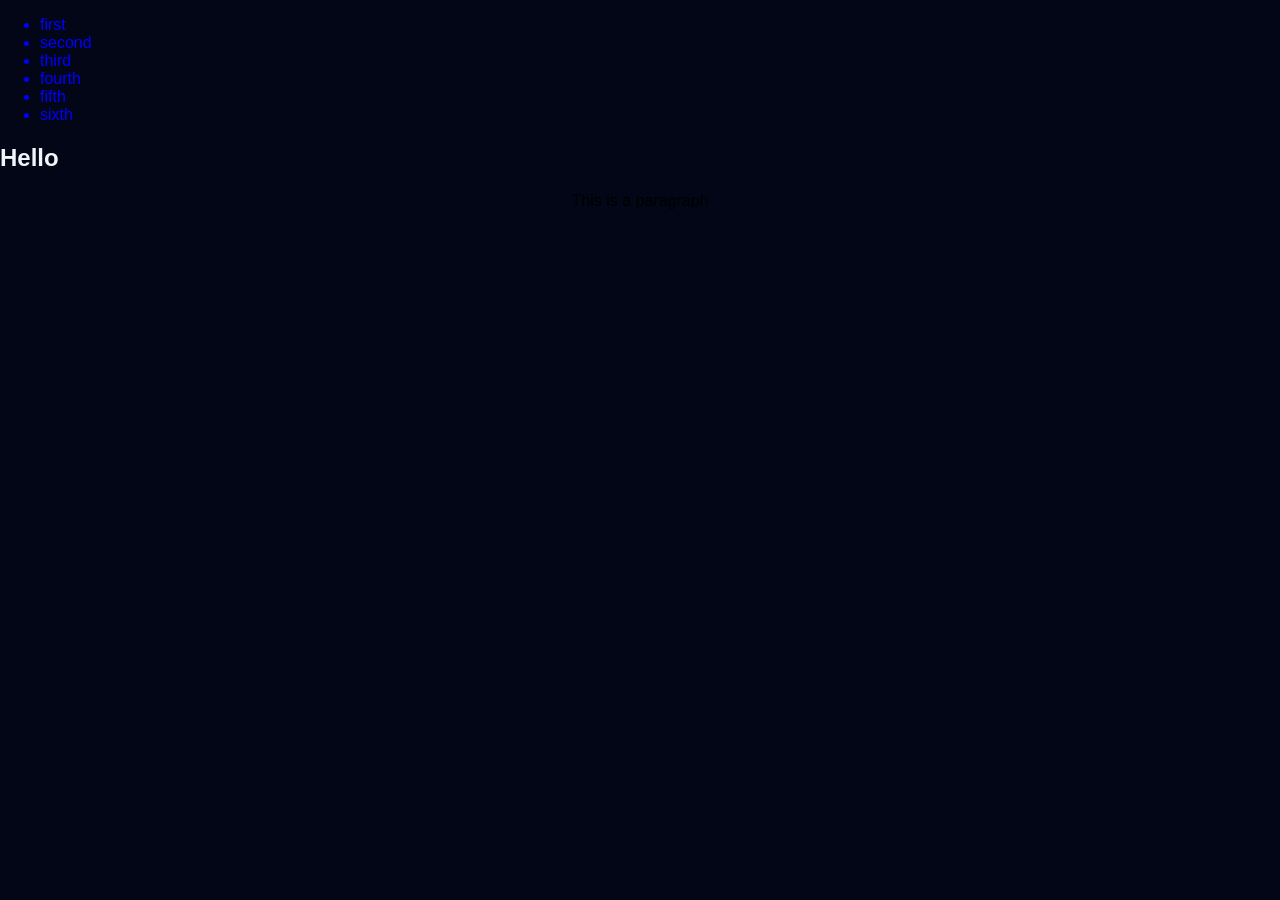
==== add.html @ 9f2a581c "fix merges" ====
<!DOCTYPE html>
<html lang="en">
    <head>
        <title>hello</title>
        <link rel="stylesheet" href="styles.css">
        <meta charset="UTF-8">
        <meta name="viewport" content="width=device-width, initial-scale=1.0">
    </head>
    <body>
        <nav style="color:blue";>
            <ul>
                <li>first</li>
                <li>second</li>
                <li>third</li>
                <li>fourth</li>
                <li>fifth</li>
                <li>sixth</li>
            </ul>

        </nav>
        <section>
            <div>
                <h1>Hello</h1>
                <p>This is a paragraph</p>
            </div>
        </section>
        <footer>
            
        </footer>
    </body>
</html>
---- styles.css ----
* {
    box-sizing: border-box;
}

body{
    margin: 0; 
    font-family: Arial, Helvetica, sans-serif;
    background-color: #020617;
}

.navbar{
    position: sticky;
    top: 0;
    z-index: 1000;

    border-bottom: 1px solid rgba(14, 165, 233, 0.7); 
    
    align-items: center;
    display: flex;
    justify-content: space-between;
    height: 70px;

    background-color: rgba(2, 6, 23, 0.5);
    backdrop-filter: blur(10px);
   
}

.navbar-home{
    text-decoration: none;
    margin-left: 19.5rem;

    font-size: 1rem;
    font-weight: 600;
    letter-spacing: 0.025em;

    color: #f1f5f9; 
}

.navbar ul, .navbar-links{  /* added class navbar-links for hamburger menu */
    display: flex;
    list-style: none;
    margin: 0;
    padding: 0;
    text-decoration: none;
    margin-right: 21.5rem;
    justify-content: space-evenly;
    gap: 8rem;

    font-size: 1rem;
    font-weight: 600;
    letter-spacing: 0.025em;

}
.navbar li a{
    text-decoration: none;
  
    color: #f1f5f9;
}


.navbar-toggle{
    display: none;
    flex-direction: column;
    justify-content: center;
    margin-right: 10px;
    gap: 5px;
    width: 40px;
    height: 40px;
    padding: 0;
    border: 1px solid rgba(14, 165, 233, 0.7);
    border-radius: 6px;
    background: transparent;
    cursor: pointer;
}

.navbar-toggle span{
    display: block;
    width: 20px;
    height: 2px;
    margin: 0 auto;
    
    background-color: #f1f5f9;
    transition: transform 0.3s ease, opacity 0.3s ease;
}
.navbar-toggle.active span:nth-child(1){
    transform: translateY(7px) rotate(45deg);
}
.navbar-toggle.active span:nth-child(2){
    opacity: 0;
}
.navbar-toggle.active span:nth-child(3){
    transform: translateY(-7px) rotate(-45deg);
}

.info-1{
    padding-top: 200px;
    display: flex;
    padding-bottom: 100px;

    max-width: 80rem;
    margin: 0 auto;
}

.main{
    padding: 30px;
    max-width: 530px;
    border: 1px solid rgba(14, 165, 233, 0.7) ;
    border-radius: 0.5rem;
    padding: 35px 30px;    

}

.main p , a, h1, h3{
    color: #f1f5f9;
    text-align: justify;
}

.main p{
    font-size: 16px;
    font-weight: 400;
    margin: 0;
    line-height: 1.8;
    margin: 0 0 30px 0;  
    
}

.main h1{
    font-size: 35px;
    font-weight: 800;
    margin: 0;
    padding-bottom: 20px;
}

.main h3{
    font-size: 20px;
    font-weight: 600;
    margin: 0;
}

.contact-me{
    display: flex;
    gap: 10px;

}
.contact-me a{
    text-decoration: none;
    padding: 15px;
}

.c{
    border: 1px solid rgba(14, 165, 233, 0.7) ;
    border-radius: 10rem;
    font-size: 15px;
    font-weight: 600;
}

.v{

    border: 1px solid rgba(14, 165, 233, 0.7) ;
    border-radius: 10rem;
    background-color: #f1f5f9;
    color: #000;
    font-size: 15px;
    font-weight: 600;

}

.me-1{
    padding-left: 290px;
}

.photo{
    width: 330px;
    height: 330px;
    overflow: hidden;
    border: 1.5px solid rgba(14, 165, 233, 0.7); 
    border-radius: 50%;
}

.photo img{
    width: 100%;
    height: 100%;
 
}

.about-me{
    max-width: 80rem;
    margin: 0 auto;
    padding-bottom: 100px;

}

.about-me h1{
    text-align: center;
    padding-top: 100px;
    padding-bottom: 40px;
}

.sep{
    display: flex;
    align-items: center;
    margin: 0;

}

.photo2{
    width: 260px;
    height: 260px;
    overflow: hidden;
    border-radius: 50%;
    border: 1.5px solid rgba(14, 165, 233, 0.7);

    
    margin-left: 180px;
}

.photo2 img{
    width: 100%;
    height: 100%;

}

.description{
   
    color: #f1f5f9;
    text-align: justify;

}
.description p{
    width: 610px;
    line-height: 1.8;
    font-size: 18px;
    font-weight: 400;
    text-align: justify;


    margin-left: 220px;

}

.projects{
    padding-top: 100px;
    max-width: 80rem;
    padding-bottom: 100px;
    margin: 0 auto;

}.projects h1{
    text-align: center;
    padding-bottom: 80px;
}

.project-row{
    display: flex;
    flex-wrap: wrap;
    gap: 40px;
    margin-left: 150px;
}
    
.project-card{
    flex: 1 1 calc(50% - 80px);   /* for wrapping two cards in a row*/
    justify-content: center;
}
.card-image{
    position: relative;  /* for parent hover transition*/
    width: 100%;
    max-width: 400px;
    height: 250px;
    border-radius: 5%;
    overflow: hidden;
    border: 1px solid rgba(14, 165, 233, 0.7);
    
    
}
.card-image img{ 
    width: 100%;
    height: 100%;
    object-fit: cover;
    object-position: center;

    
}

.project-card h3{
    padding-top: 16px;
    color: #ffffff;
    font-size: 20px;
    margin-bottom: 0;
    text-align: justify;
}
.project-card p {
    width: 100%;
    max-width: 400px;
    margin-top: 8px;
    font-size: 15px;
    font-weight: 400;
    color: #9ca3af;
    text-align: justify;
}

.card-overlay{
    position: absolute; /* for child hover transition*/
    top: 0;
    left: 0;
    width: 100%;
    height: 100%;

    background-color: rgba(0, 0, 0, 0.6);
    opacity: 0;
    

    display: flex;
    flex-direction: column;
    align-items: center;
    justify-content: center;
    gap: 16px;
    transition: opacity 0.3s ease; 

}

.btn-live{
    text-align: center;
    padding: 14px 30px;


    text-decoration: none;
    border: 2px solid rgba(14, 165, 233, 0.7);
    border-radius: 999px;
    color: #ffffff;

    font-size: 14px;
    font-weight: 500;
}

.btn-code{
    padding: 14px 35px;
    text-decoration: none;
    border-radius: 999px;

    background-color: #ffffff;
    color: #000;

    font-size: 14px;
    font-weight: 500;
}
.btn-code:hover{ 
    color: #ffffff;
    background-color: #64748b;
    
}

.btn-live:hover{
    background-color: #3b82f6;

}
.card-image:hover img{
    filter: grayscale(50%);
}

.card-image:hover .card-overlay{ 
    opacity: 1; /* for transition*/
}


.contact-infos{ 
    background-color: #050d30;
    padding-top: 100px;
    padding-bottom: 100px;
}
.contact-content{
    max-width: 80rem;
    margin: 0 auto;
    
} 
.contact-content h1, p{
    text-align: center;
    margin: 0;
    margin-bottom: 10px;
}
.contact-content p{
    color: #9ca3af;
    padding-bottom: 50px;
}

.contact-outline{
  display: flex;  /* used to  align items*/
  justify-content: center;  /* center first name last name*/
  margin: 0;
  gap:40px;

}
.contact-outline2{
    margin: 0;
    margin-left: 310px;

    
}


.individual-field {
    color: #f1f5f9;
    display: flex; /* used to stock each items*/
    flex-direction: column; /* used to stock each items*/
    gap: 10px;
    max-width: 660px; /* used to match the size of firstname, Lastname*/
} 

.individual-field label{
    font-size: 14px;
    font-weight: 600;
    margin: 0;
}

.individual-field input,
.individual-field textarea
{
    background-color: rgba(255, 255, 255, 0.1);
    margin-bottom: 40px;
    padding: 12px 70px; /* for border size*/
    width: 100%;
    box-sizing: border-box;


    border: 1px solid rgba(255, 255, 255, 0.1);
    border-radius: 6px;
    color: #ffffff;

}
.individual-field textarea{
     
    resize: vertical;    

}

.individual-field button{

    margin-top: 20px;
    font-size: 14px;
    font-weight: 600;

    background-color: #6366f1;
    margin-bottom: 40px;
    border: 1px solid rgba(255, 255, 255, 0.1);
    padding: 14px 70px;  /* for border size*/
    border-radius: 6px;
    color: #ffffff;
}

.footer{
    padding-top: 100px;
    padding-bottom: 100px;
}
.footer-content{
    display: flex;
    justify-content: center;
    gap: 40px;
  

}

.footer-content a{
    text-decoration: none;
    font-size: 14px;
    font-weight: 600;

}

.footer-social{
    display: flex;
    justify-content: center;
    gap: 40px;
    padding-top: 30px;

}

.footer-social a{
    text-decoration: none;
    font-size: 14px;
    font-weight: 600;
    color: #f1f5f9;
}




.footer-social a:hover {
    color: #3b82f6;
}

.footer-content a:hover {
    color: #3b82f6;
}
.navbar a:hover {
    color: #3b82f6;
}
.individual-field button:hover{
    color: #000;
}
.c:hover{
    background-color: #3b82f6;
}
.v:hover{
    background-color:  rgba(255, 255, 255, 0.1);
    color: #ffffff;
}

.phone-select{
    display:flex;
    align-items: center;
    width: 100%;
    margin-bottom: 40px;
    background-color: rgba(255, 255, 255, 0.1);
    border: 1px solid rgba(255, 255, 255, 0.1);
    border-radius: 6px;
    overflow: hidden;
    box-sizing: border-box;
}
.country-select{
    position: relative;
    border-right: 1px solid rgba(255, 255, 255, 0.1);

 
}
.country-select select{
    padding: 12px 2rem 12px 1rem;
    appearance: none;
    background: transparent;
    border: none;
    cursor: pointer;
    outline: none;
    color: #9ca3af;
 

}
.country-select::after{
    content: "▼";
    position: absolute;
    right: 0.5rem;
    top: 50%;
    transform: translateY(-50%);
    color: #9ca3af;
    pointer-events: none;
    font-size: 0.6rem;
}
.phone-select input{
    flex:1;
    width: 100%;
    background: transparent;
    border: none;
    margin-bottom: 0;
    padding: 12px 70px 12px 1rem;
    outline: none;
    color: #ffffff;
    box-sizing: border-box;
}
.phone-select input::placeholder {
    color: #6b7280;
}

html {
    scroll-behavior: smooth;
}

@media (max-width: 1200px) {
    .navbar-home {
        margin-left: 2rem;
    }

    .navbar ul,
    .navbar-links {
        margin-right: 2rem;
        gap: 4rem;
    }

    .me-1 {
        padding-left: 80px;
    }

    .photo2 {
        margin-left: 80px;
    }

    .description p {
        margin-left: 80px;
        width: auto;
        max-width: 520px;
    }

    .project-row {
        margin-left: 60px;
        padding-right: 1.5rem;
    }

    .contact-outline2 {
        margin-left: 120px;
    }
}

@media (max-width: 992px) {
    .info-1 {
        flex-direction: column;
        align-items: center;
        padding: 120px 1.5rem 80px;
        gap: 40px;
    }

    .main {
        width: 100%;
        max-width: 600px;
    }

    .me-1 {
        padding-left: 0;
    }

    .sep {
        flex-direction: column;
        align-items: center;
        gap: 40px;
        padding: 0 1.5rem;
    }

    .photo2 {
        margin-left: 0;
    }

    .description p {
        margin-left: 0;
        width: 100%;
        max-width: 600px;
    }

    .project-row {
        margin-left: 0;
        justify-content: center;
        padding: 0 1.5rem;
    }

    .project-card {
        flex: 1 1 100%;
        max-width: 400px;
        display: flex;
        flex-direction: column;
        align-items: center;
    }

    .contact-outline {
        flex-direction: column;
        align-items: center;
        padding: 0 1.5rem;
        gap: 0;
    }

    .contact-outline2 {
        margin-left: 0;
        padding: 0 1.5rem;
        display: flex;
        flex-direction: column;
        align-items: center;
    }

    .individual-field {
        width: 100%;
        max-width: 600px;
    }

    .contact-content {
        padding: 0 1.5rem;
    }
}

@media (max-width: 768px) {
    .navbar-toggle{
        display: flex;
    }
    .navbar-links{
        display: none;
    }
    .navbar-links.active{
        min-height: calc(100vh - 70px);  /* full screen minus navbar height */
        justify-content: flex-start;
        background-color: rgba(2, 6, 23, 0.5);
        backdrop-filter: blur(10px);
    }

    .navbar ul,
    .navbar-links {
        display: none;
        position: absolute;
        top: 70px;
        left: 0;
        right: 0;
        flex-direction: column;
        gap: 0;
        margin-right: 0;
        padding: 1rem 1.5rem 1.5rem;
        background-color: rgba(2, 6, 23, 0.98);
        border-bottom: 1px solid rgba(14, 165, 233, 0.7);
        backdrop-filter: blur(10px);
    }
    .navbar ul.active,
    .navbar-links.active {
        display: flex;
    }
    .navbar li {
        width: 100%;
    }
    .navbar li a {
        display: block;
        padding: 0.75rem 0;
    }
    .navbar-home{
        text-decoration: none;
        margin-left: 2rem;
    
        font-size: 1rem;
        font-weight: 600;
        letter-spacing: 0.025em;
    
        color: #f1f5f9; 
    }

    .info-1 {
        padding-top: 80px;
        padding-bottom: 20px;
    }

    .main h1 {
        font-size: 28px;
    }

    .main h3 {
        font-size: 18px;
    }

    .contact-me {
        flex-direction: column;
     
    }

    .contact-me a {
        text-align: center;
    }

    .photo {
        width: 260px;
        height: 260px;
    }

    .about-me h1 {
        padding-top: 40px;
        font-size: 28px;
    }
    .about-me {
        padding-bottom: 50px;
    }

    .photo2 {
        display: none;
    }

    .description p {
        font-size: 16px;
        
        
    }

    .projects {
        padding-top: 1px;
        padding-bottom: 60px;
    }

    .projects h1 {
        padding-bottom: 40px;
        font-size: 28px;
    }

    .individual-field input,
    .individual-field textarea {
        padding: 12px 16px;
    }

    .phone-select input {
        padding: 12px 16px 12px 1rem;
    }

    .individual-field button {
        width: 100%;
        padding: 14px 16px;
    }

    .contact-infos {
        padding-top: 60px;
        padding-bottom: 60px;
    }

    .footer {
        padding-top: 60px;
        padding-bottom: 60px;
    }

    .footer-content {
        flex-wrap: wrap;
        gap: 20px;
        padding: 0 1.5rem;
    }

    .footer-social {
        flex-wrap: wrap;
        gap: 24px;
    }
}

@media (max-width: 480px) {
    .navbar-home {
        margin-left: 1rem;
    }

    .navbar-toggle {
        margin-right: 1rem;
    }

    .main {
        padding: 24px 20px;
    }

    .main p {
        font-size: 15px;
    }

    .project-row {
        gap: 32px;
    }

    .card-image {
        height: 200px;
    }
    
}
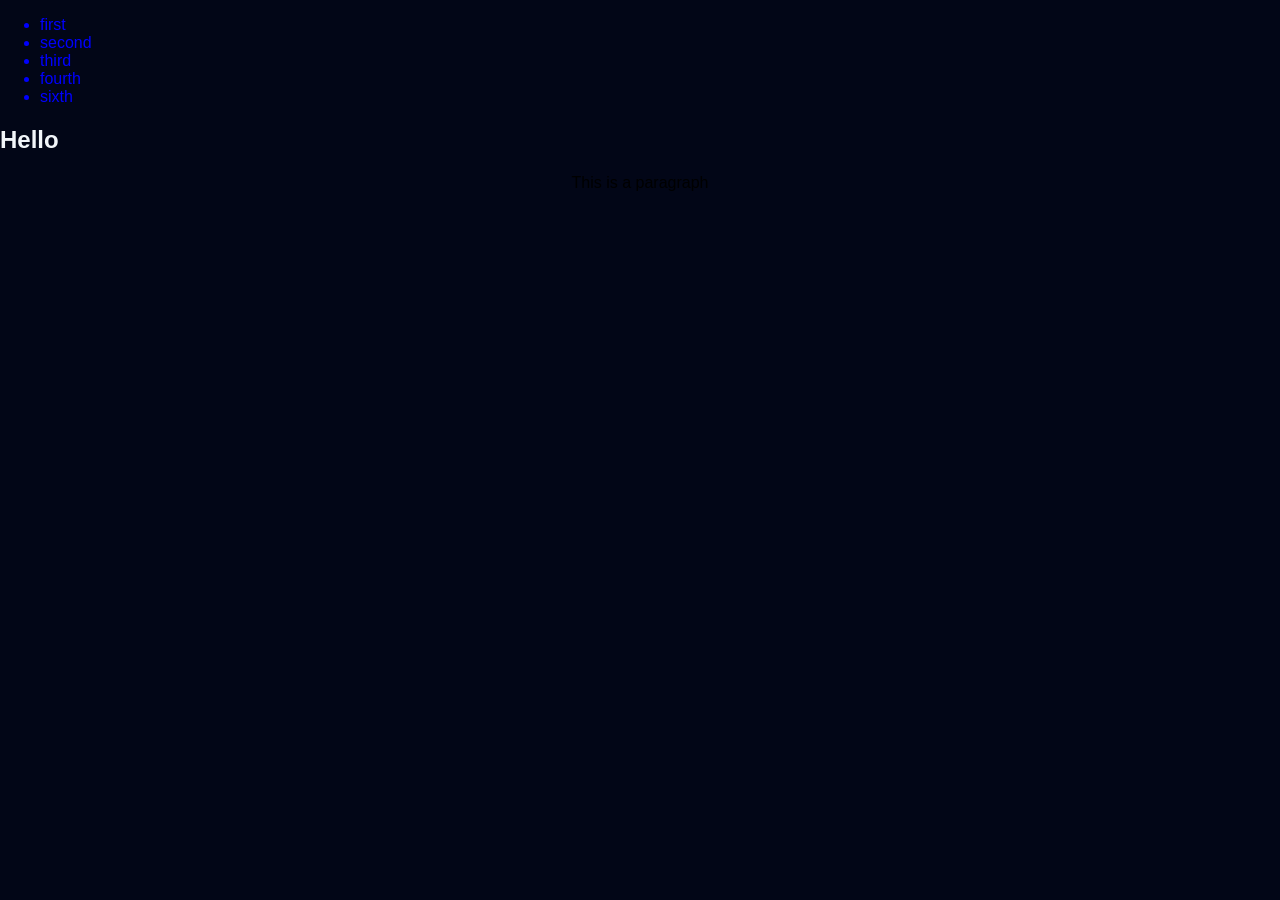
==== commit 391ba704: "edit" ====
--- a/add.html
+++ b/add.html
@@ -13,7 +13,6 @@
                 <li>second</li>
                 <li>third</li>
                 <li>fourth</li>
-                <li>fifth</li>
                 <li>sixth</li>
             </ul>
 
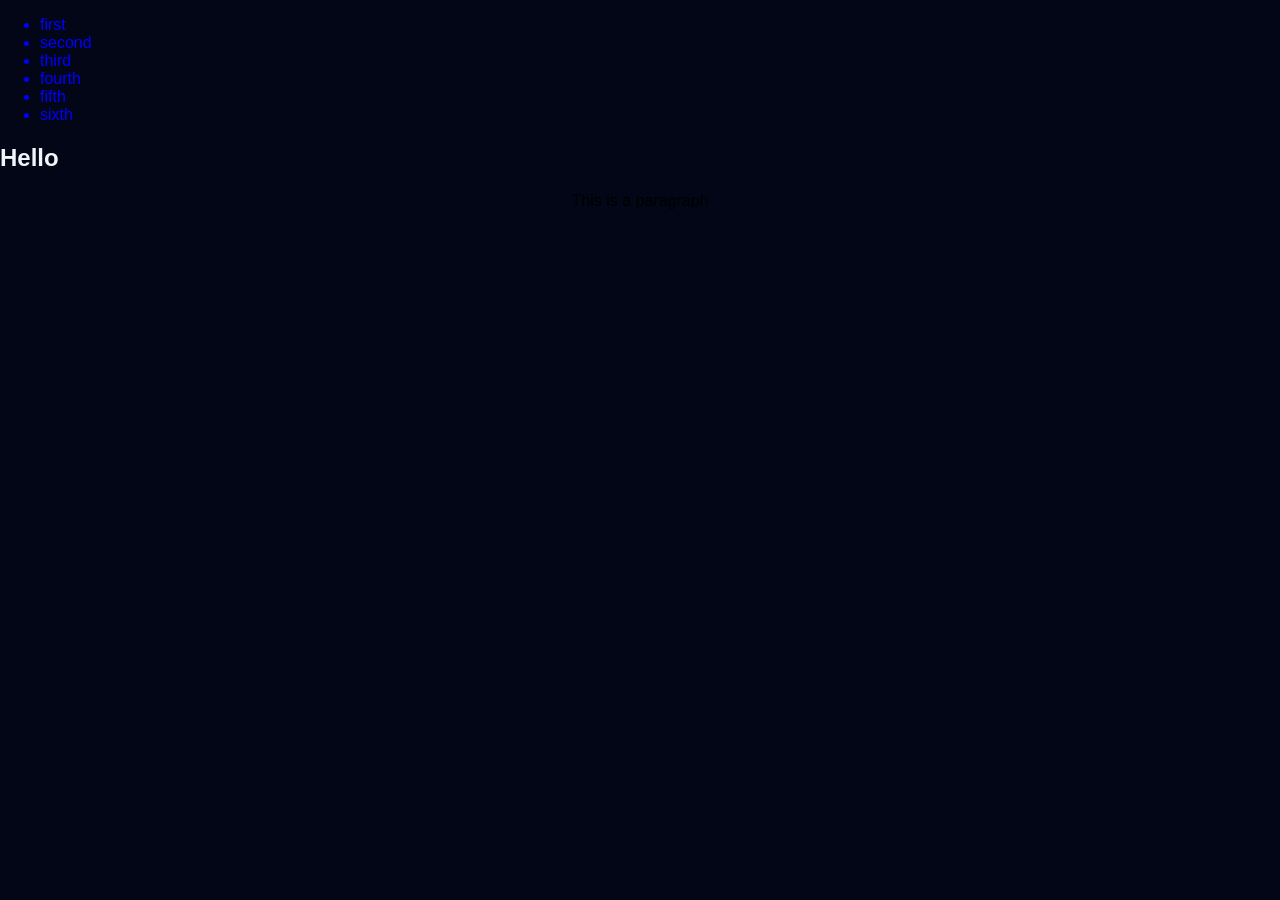
==== commit 3faa5e30: "Add fifth item to the navigation list" ====
--- a/add.html
+++ b/add.html
@@ -13,6 +13,7 @@
                 <li>second</li>
                 <li>third</li>
                 <li>fourth</li>
+                <li>fifth</li>
                 <li>sixth</li>
             </ul>
 
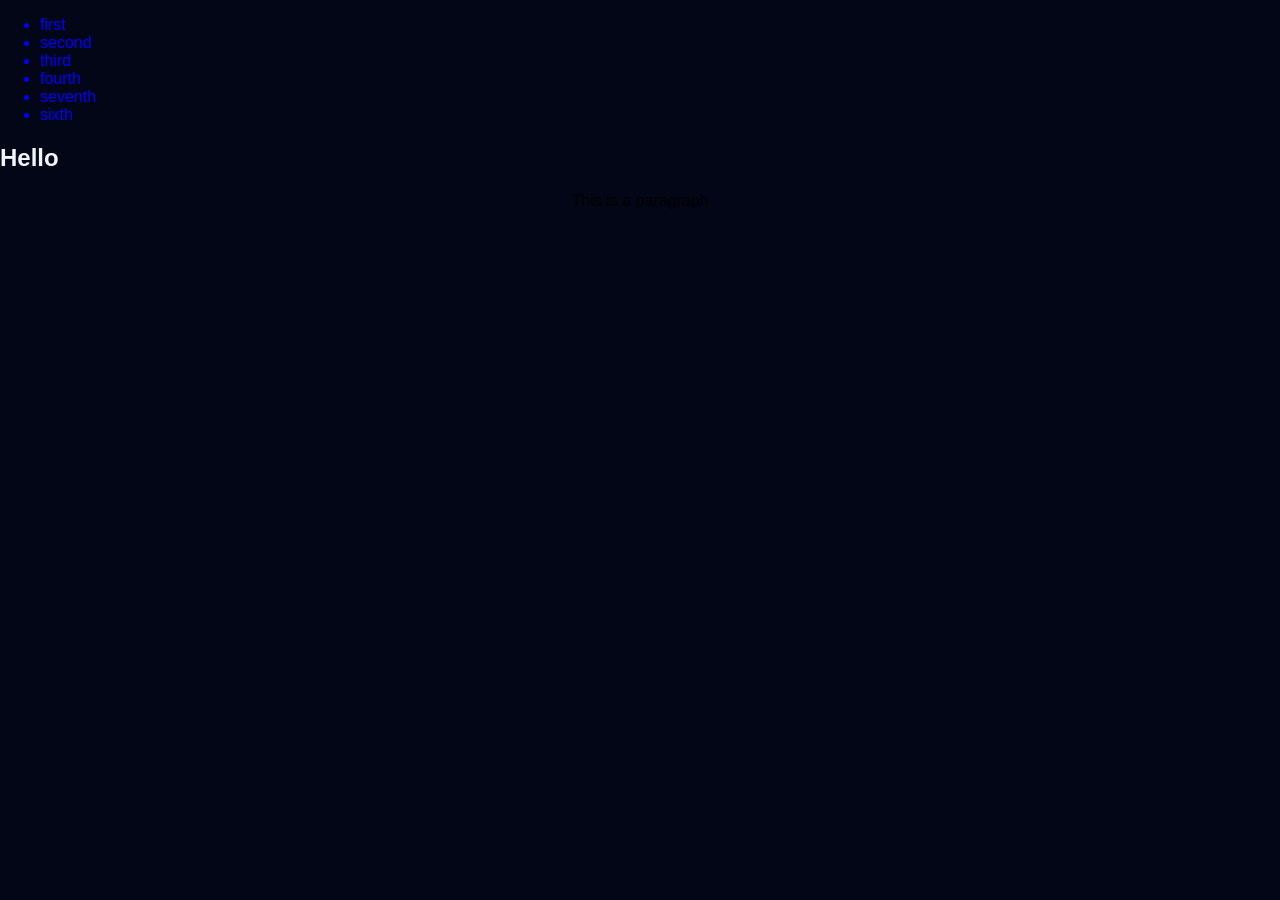
==== commit 28742f05: "added seven" ====
--- a/add.html
+++ b/add.html
@@ -13,7 +13,7 @@
                 <li>second</li>
                 <li>third</li>
                 <li>fourth</li>
-                <li>fifth</li>
+                <li>seventh</li>
                 <li>sixth</li>
             </ul>
 
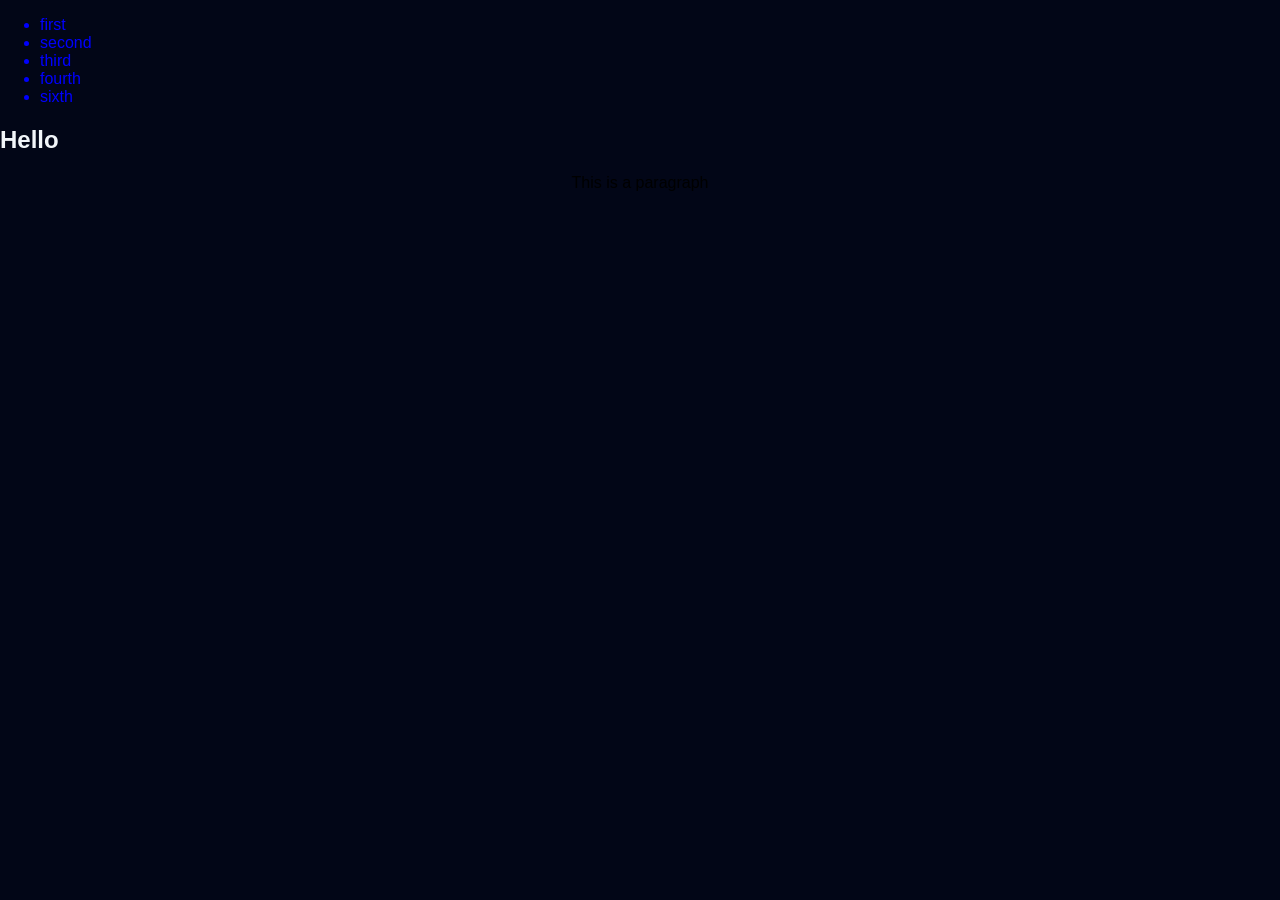
==== commit ebf9eefb: "remove fifth li" ====
--- a/add.html
+++ b/add.html
@@ -12,8 +12,7 @@
                 <li>first</li>
                 <li>second</li>
                 <li>third</li>
-                <li>fourth</li>
-                <li>seventh</li>
+                <li>fourth</li>     
                 <li>sixth</li>
             </ul>
 
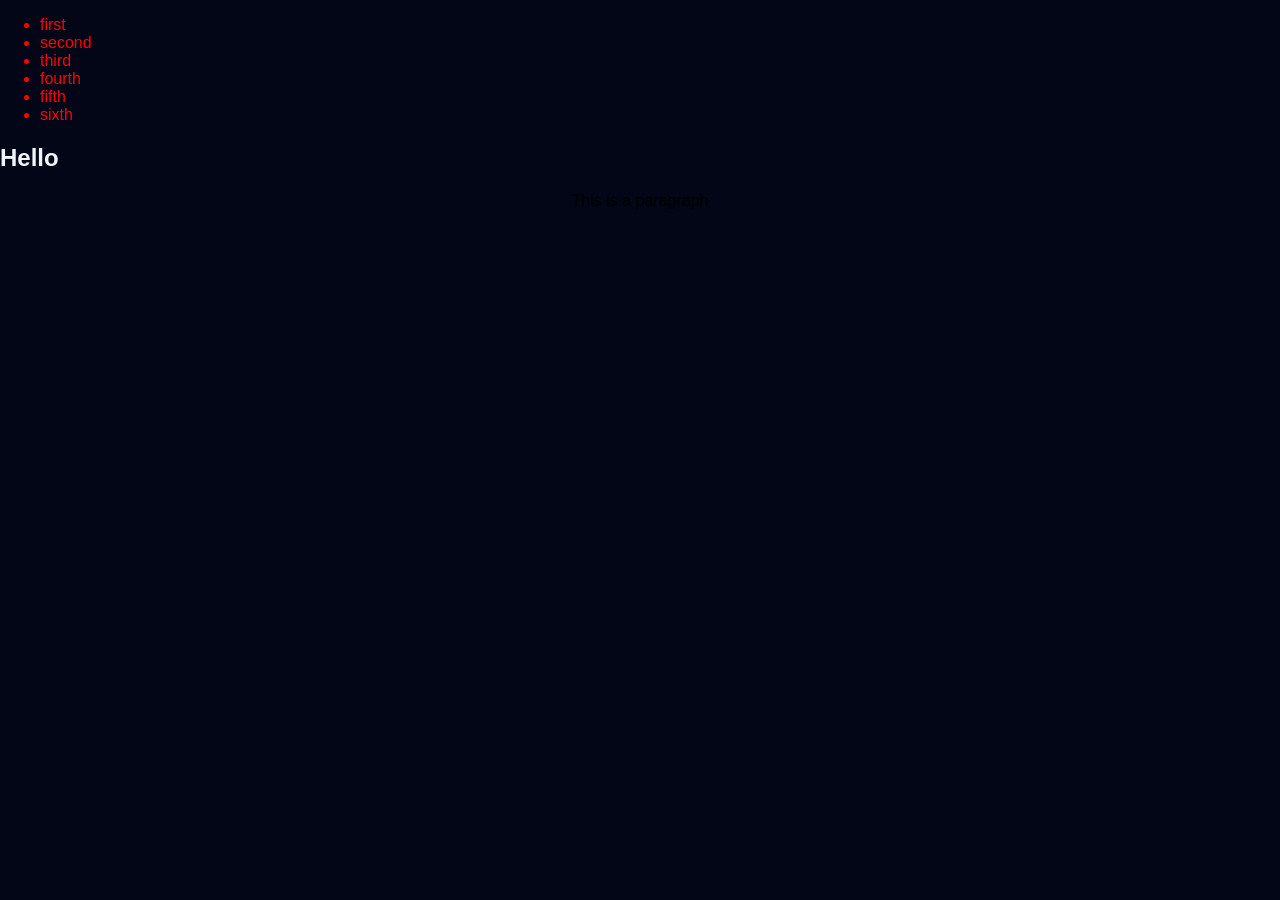
==== commit ec414de5: "changed the color of li to red" ====
--- a/add.html
+++ b/add.html
@@ -5,14 +5,21 @@
         <link rel="stylesheet" href="styles.css">
         <meta charset="UTF-8">
         <meta name="viewport" content="width=device-width, initial-scale=1.0">
+        <style>
+            li{
+                color: red;
+            }
+
+        </style>
     </head>
     <body>
-        <nav style="color:blue";>
+        <nav>
             <ul>
                 <li>first</li>
                 <li>second</li>
                 <li>third</li>
-                <li>fourth</li>     
+                <li>fourth</li>
+                <li>fifth</li>
                 <li>sixth</li>
             </ul>
 
